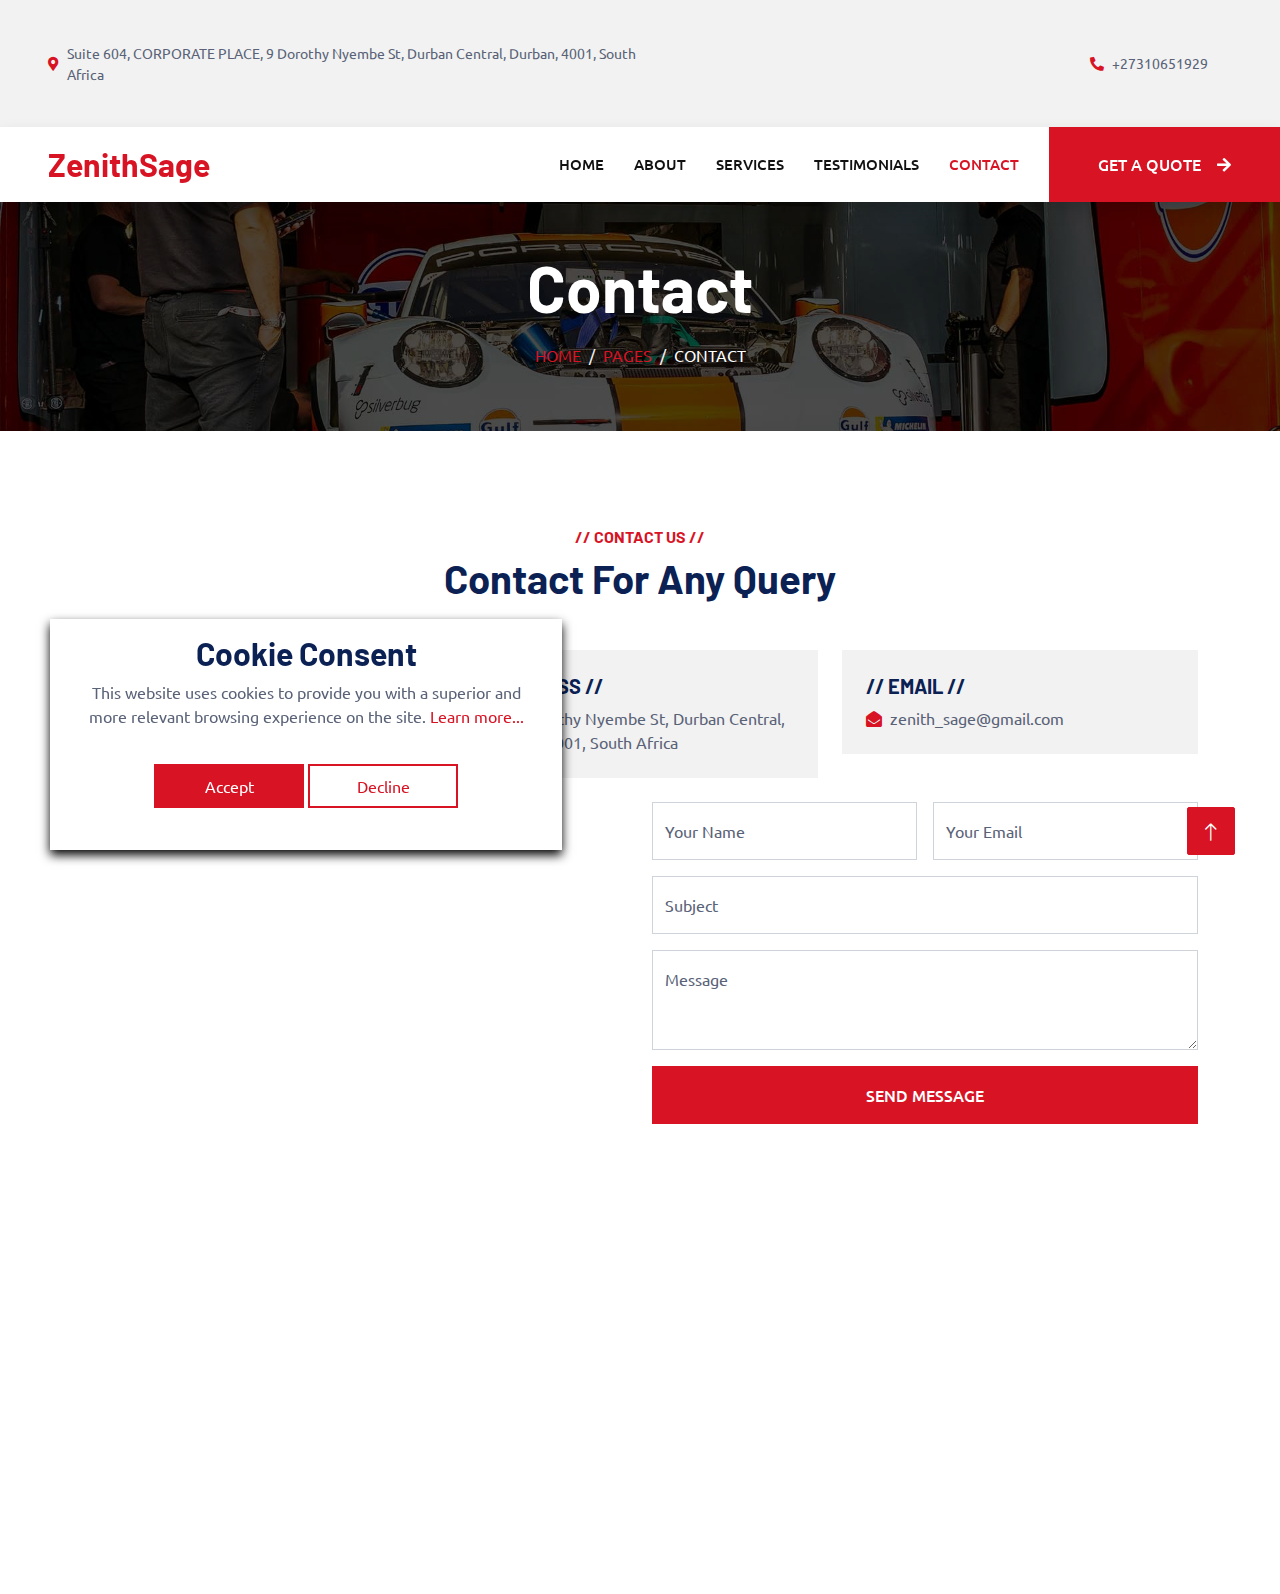
==== contact.html @ 3c758bb6 "WIP" ====
<!DOCTYPE html>
<html lang="en">
    <head>
        <meta charset="utf-8" />
        <title>ZenithSage</title>
        <meta content="width=device-width, initial-scale=1.0" name="viewport" />
        <meta content="" name="keywords" />
        <meta content="" name="description" />

        <!-- Favicon -->
        <link href="img/favicon.ico" rel="icon" />

        <!-- Google Web Fonts -->
        <link rel="preconnect" href="https://fonts.googleapis.com" />
        <link rel="preconnect" href="https://fonts.gstatic.com" crossorigin />
        <link
            href="https://fonts.googleapis.com/css2?family=Barlow:wght@600;700&family=Ubuntu:wght@400;500&display=swap"
            rel="stylesheet"
        />

        <!-- Icon Font Stylesheet -->
        <link
            href="https://cdnjs.cloudflare.com/ajax/libs/font-awesome/5.10.0/css/all.min.css"
            rel="stylesheet"
        />
        <link
            href="https://cdn.jsdelivr.net/npm/bootstrap-icons@1.4.1/font/bootstrap-icons.css"
            rel="stylesheet"
        />

        <!-- Libraries Stylesheet -->
        <link href="lib/animate/animate.min.css" rel="stylesheet" />
        <link
            href="lib/owlcarousel/assets/owl.carousel.min.css"
            rel="stylesheet"
        />
        <link
            href="lib/tempusdominus/css/tempusdominus-bootstrap-4.min.css"
            rel="stylesheet"
        />

        <!-- Customized Bootstrap Stylesheet -->
        <link href="css/bootstrap.min.css" rel="stylesheet" />

        <!-- Template Stylesheet -->
        <link href="css/style.css" rel="stylesheet" />
    </head>

    <body>
        <!-- Spinner Start -->
        <div
            id="spinner"
            class="show bg-white position-fixed translate-middle w-100 vh-100 top-50 start-50 d-flex align-items-center justify-content-center"
        >
            <div
                class="spinner-border text-primary"
                style="width: 3rem; height: 3rem"
                role="status"
            >
                <span class="sr-only">Loading...</span>
            </div>
        </div>
        <!-- Spinner End -->

        <!-- Topbar Start -->
        <div class="container-fluid bg-light p-0">
            <div class="row gx-0 d-none d-lg-flex">
                <div class="col-lg-7 px-5 text-start">
                    <div
                        class="h-100 d-inline-flex align-items-center py-3 me-4"
                    >
                        <small
                            class="fa fa-map-marker-alt text-primary me-2"
                        ></small>
                        <small
                            >Suite 604, CORPORATE PLACE, 9 Dorothy Nyembe St,
                            Durban Central, Durban, 4001, South Africa</small
                        >
                    </div>
                    <div class="h-100 d-inline-flex align-items-center py-3">
                        <small class="far fa-clock text-primary me-2"></small>
                        <small>Mon - Fri : 09.00 AM - 09.00 PM</small>
                    </div>
                </div>
                <div class="col-lg-5 px-5 text-end">
                    <div
                        class="h-100 d-inline-flex align-items-center py-3 me-4"
                    >
                        <small
                            class="fa fa-phone-alt text-primary me-2"
                        ></small>
                        <small>+27310651929</small>
                    </div>
                </div>
            </div>
        </div>
        <!-- Topbar End -->

        <!-- Navbar Start -->
        <nav
            class="navbar navbar-expand-lg bg-white navbar-light shadow sticky-top p-0"
        >
            <a
                href="index.html"
                class="navbar-brand d-flex align-items-center px-4 px-lg-5"
            >
                <h2 class="m-0 text-primary">ZenithSage</h2>
            </a>
            <button
                type="button"
                class="navbar-toggler me-4"
                data-bs-toggle="collapse"
                data-bs-target="#navbarCollapse"
            >
                <span class="navbar-toggler-icon"></span>
            </button>
            <div class="collapse navbar-collapse" id="navbarCollapse">
                <div class="navbar-nav ms-auto p-4 p-lg-0">
                    <a href="index.html" class="nav-item nav-link">Home</a>
                    <a href="about.html" class="nav-item nav-link">About</a>
                    <a href="service.html" class="nav-item nav-link"
                        >Services</a
                    >
                    <a href="testimonial.html" class="nav-item nav-link"
                        >Testimonials</a
                    >
                    <a href="contact.html" class="nav-item nav-link active"
                        >Contact</a
                    >
                </div>
                <a
                    href="contact.html"
                    class="btn btn-primary py-4 px-lg-5 d-none d-lg-block"
                    >Get A Quote<i class="fa fa-arrow-right ms-3"></i
                ></a>
            </div>
        </nav>
        <!-- Navbar End -->

        <!-- Page Header Start -->
        <div
            class="container-fluid page-header mb-5 p-0"
            style="background-image: url(img/carousel-bg-1.jpg)"
        >
            <div class="container-fluid page-header-inner py-5">
                <div class="container text-center">
                    <h1 class="display-3 text-white mb-3 animated slideInDown">
                        Contact
                    </h1>
                    <nav aria-label="breadcrumb">
                        <ol
                            class="breadcrumb justify-content-center text-uppercase"
                        >
                            <li class="breadcrumb-item">
                                <a href="#">Home</a>
                            </li>
                            <li class="breadcrumb-item">
                                <a href="#">Pages</a>
                            </li>
                            <li
                                class="breadcrumb-item text-white active"
                                aria-current="page"
                            >
                                Contact
                            </li>
                        </ol>
                    </nav>
                </div>
            </div>
        </div>
        <!-- Page Header End -->

        <!-- Contact Start -->
        <div class="container-xxl py-5">
            <div class="container">
                <div class="text-center wow fadeInUp" data-wow-delay="0.1s">
                    <h6 class="text-primary text-uppercase">
                        // Contact Us //
                    </h6>
                    <h1 class="mb-5">Contact For Any Query</h1>
                </div>
                <div class="row g-4">
                    <div class="col-12">
                        <div class="row gy-4">
                            <div class="col-md-4">
                                <div
                                    class="bg-light d-flex flex-column justify-content-center p-4"
                                >
                                    <h5 class="text-uppercase">// Phone //</h5>
                                    <p class="m-0">
                                        <i
                                            class="fa fa-envelope-open text-primary me-2"
                                        ></i
                                        >+27310651929
                                    </p>
                                </div>
                            </div>
                            <div class="col-md-4">
                                <div
                                    class="bg-light d-flex flex-column justify-content-center p-4"
                                >
                                    <h5 class="text-uppercase">// Adress //</h5>
                                    <p class="m-0">
                                        <i
                                            class="fa fa-envelope-open text-primary me-2"
                                        ></i
                                        >9 Dorothy Nyembe St, Durban Central,
                                        Durban, 4001, South Africa
                                    </p>
                                </div>
                            </div>
                            <div class="col-md-4">
                                <div
                                    class="bg-light d-flex flex-column justify-content-center p-4"
                                >
                                    <h5 class="text-uppercase">// Email //</h5>
                                    <p class="m-0">
                                        <i
                                            class="fa fa-envelope-open text-primary me-2"
                                        ></i
                                        >zenith_sage@gmail.com
                                    </p>
                                </div>
                            </div>
                        </div>
                    </div>
                    <div class="col-md-6 wow fadeIn" data-wow-delay="0.1s">
                        <iframe
                            src="https://www.google.com/maps/embed?pb=!1m18!1m12!1m3!1d5318360.421840277!2d22.259572874547246!3d-31.543857010630475!2m3!1f0!2f0!3f0!3m2!1i1024!2i768!4f13.1!3m3!1m2!1s0x1ef7a93ba10ac7e9%3A0x51d63ce468a932ce!2sM%26G%20Research%20Consultants!5e0!3m2!1suk!2sua!4v1720442109306!5m2!1suk!2sua"
                            class="position-relative rounded w-100 h-100"
                            frameborder="0"
                            style="min-height: 350px; border: 0"
                            allowfullscreen=""
                            aria-hidden="false"
                            tabindex="0"
                        ></iframe>
                    </div>
                    <div class="col-md-6">
                        <div class="wow fadeInUp" data-wow-delay="0.2s">
                            <form>
                                <div class="row g-3">
                                    <div class="col-md-6">
                                        <div class="form-floating">
                                            <input
                                                type="text"
                                                class="form-control"
                                                id="name"
                                                placeholder="Your Name"
                                            />
                                            <label for="name">Your Name</label>
                                        </div>
                                    </div>
                                    <div class="col-md-6">
                                        <div class="form-floating">
                                            <input
                                                type="email"
                                                class="form-control"
                                                id="email"
                                                placeholder="Your Email"
                                            />
                                            <label for="email"
                                                >Your Email</label
                                            >
                                            <div id="result"></div>
                                        </div>
                                    </div>
                                    <div class="col-12">
                                        <div class="form-floating">
                                            <input
                                                type="text"
                                                class="form-control"
                                                id="subject"
                                                placeholder="Subject"
                                            />
                                            <label for="subject">Subject</label>
                                        </div>
                                    </div>
                                    <div class="col-12">
                                        <div class="form-floating">
                                            <textarea
                                                class="form-control"
                                                placeholder="Leave a message here"
                                                id="message"
                                                style="height: 100px"
                                            ></textarea>
                                            <label for="message">Message</label>
                                        </div>
                                    </div>
                                    <div class="col-12">
                                        <button
                                            class="btn btn-primary w-100 py-3"
                                            type="submit"
                                            id="submit"
                                            onclick="sendForm()"
                                        >
                                            Send Message
                                        </button>
                                    </div>
                                </div>
                            </form>
                        </div>
                    </div>
                </div>
            </div>
        </div>
        <!-- Contact End -->

        <!-- Footer Start -->
        <div
            class="container-fluid bg-dark text-light footer pt-5 mt-5 wow fadeIn"
            data-wow-delay="0.1s"
        >
            <div class="container py-5">
                <div class="row g-5">
                    <div class="col-lg-4 col-md-6">
                        <h4 class="text-light mb-4">ZenithSage</h4>
                        <p>
                            Stay connected with us for the latest insights and
                            updates. Explore our comprehensive consulting
                            services inspired by the rich history of gold.
                            Contact us today to discover how our expertise can
                            drive your business forward.
                        </p>
                    </div>
                    <div class="col-lg-4 col-md-6">
                        <h4 class="text-light mb-4">Address</h4>
                        <p class="mb-2">
                            <i class="fa fa-map-marker-alt me-3"></i>Suite 604,
                            CORPORATE PLACE, 9 Dorothy Nyembe St, Durban
                            Central, Durban, 4001, South Africa
                        </p>
                        <p class="mb-2">
                            <i class="fa fa-phone-alt me-3"></i>+27310651929
                        </p>
                        <p class="mb-2">
                            <i class="fa fa-envelope me-3"></i
                            >zenith_sage@gmail.com
                        </p>
                    </div>
                    <div class="col-lg-4 col-md-6">
                        <h4 class="text-light mb-4">Quick links</h4>
                        <ul style="list-style: none; padding-left: 0px">
                            <li><a href="index.html">Home</a></li>
                            <li><a href="about.html">About us</a></li>
                            <li><a href="terms-of-use.html">Terms</a></li>
                            <li>
                                <a href="privacy-policy.html">Privacy policy</a>
                            </li>
                        </ul>
                    </div>
                </div>
            </div>
        </div>
        <!-- Footer End -->

        <!-- Back to Top -->
        <a href="#" class="btn btn-lg btn-primary btn-lg-square back-to-top"
            ><i class="bi bi-arrow-up"></i
        ></a>

        <!-- Cookie banner -->
        <div class="cookie-wrapper show">
            <div>
                <i class="bx bx-cookie"></i>
                <h2 style="text-align: center">Cookie Consent</h2>
            </div>

            <div class="data">
                <p>
                    This website uses cookies to provide you with a superior and
                    more relevant browsing experience on the site.
                    <a href="#">Learn more...</a>
                </p>
            </div>

            <div class="buttons">
                <button class="cookie-button" id="acceptBtn">Accept</button>
                <button class="cookie-button" id="declineBtn">Decline</button>
            </div>
        </div>
        <!-- End Cookie banner -->

        <!-- JavaScript Libraries -->
        <script src="https://code.jquery.com/jquery-3.4.1.min.js"></script>
        <script src="https://cdn.jsdelivr.net/npm/bootstrap@5.0.0/dist/js/bootstrap.bundle.min.js"></script>
        <script src="lib/wow/wow.min.js"></script>
        <script src="lib/easing/easing.min.js"></script>
        <script src="lib/waypoints/waypoints.min.js"></script>
        <script src="lib/counterup/counterup.min.js"></script>
        <script src="lib/owlcarousel/owl.carousel.min.js"></script>
        <script src="lib/tempusdominus/js/moment.min.js"></script>
        <script src="lib/tempusdominus/js/moment-timezone.min.js"></script>
        <script src="lib/tempusdominus/js/tempusdominus-bootstrap-4.min.js"></script>

        <!-- Template Javascript -->
        <script src="js/main.js"></script>
        <script src="js/contact-form.js"></script>
        <script src="js/cookiebanner.js"></script>
    </body>
</html>
---- css/style.css ----
/********** Template CSS **********/
:root {
    --primary: #d81324;
    --secondary: #0b2154;
    --light: #f2f2f2;
    --dark: #111111;
}

.fw-medium {
    font-weight: 600 !important;
}

.back-to-top {
    position: fixed;
    display: none;
    right: 45px;
    bottom: 45px;
    z-index: 99;
}

/*** Spinner ***/
#spinner {
    opacity: 0;
    visibility: hidden;
    transition: opacity 0.5s ease-out, visibility 0s linear 0.5s;
    z-index: 99999;
}

#spinner.show {
    transition: opacity 0.5s ease-out, visibility 0s linear 0s;
    visibility: visible;
    opacity: 1;
}

/*** Button ***/
.btn {
    font-weight: 500;
    text-transform: uppercase;
    transition: 0.5s;
}

.btn.btn-primary,
.btn.btn-secondary {
    color: #ffffff;
}

.btn-square {
    width: 38px;
    height: 38px;
}

.btn-sm-square {
    width: 32px;
    height: 32px;
}

.btn-lg-square {
    width: 48px;
    height: 48px;
}

.btn-square,
.btn-sm-square,
.btn-lg-square {
    padding: 0;
    display: flex;
    align-items: center;
    justify-content: center;
    font-weight: normal;
    border-radius: 2px;
}

/*** Navbar ***/
.navbar .dropdown-toggle::after {
    border: none;
    content: '\f107';
    font-family: 'Font Awesome 5 Free';
    font-weight: 900;
    vertical-align: middle;
    margin-left: 8px;
}

.navbar-light .navbar-nav .nav-link {
    margin-right: 30px;
    padding: 25px 0;
    color: #ffffff;
    font-size: 15px;
    text-transform: uppercase;
    outline: none;
}

.navbar-light .navbar-nav .nav-link:hover,
.navbar-light .navbar-nav .nav-link.active {
    color: var(--primary);
}

@media (max-width: 991.98px) {
    .navbar-light .navbar-nav .nav-link {
        margin-right: 0;
        padding: 10px 0;
    }

    .navbar-light .navbar-nav {
        border-top: 1px solid #eeeeee;
    }
}

.navbar-light .navbar-brand,
.navbar-light a.btn {
    height: 75px;
}

.navbar-light .navbar-nav .nav-link {
    color: var(--dark);
    font-weight: 500;
}

.navbar-light.sticky-top {
    top: -100px;
    transition: 0.5s;
}

@media (min-width: 992px) {
    .navbar .nav-item .dropdown-menu {
        display: block;
        border: none;
        margin-top: 0;
        top: 150%;
        opacity: 0;
        visibility: hidden;
        transition: 0.5s;
    }

    .navbar .nav-item:hover .dropdown-menu {
        top: 100%;
        visibility: visible;
        transition: 0.5s;
        opacity: 1;
    }
}

/*** Header ***/
.carousel-caption {
    top: 0;
    left: 0;
    right: 0;
    bottom: 0;
    background: rgba(0, 0, 0, 0.7);
    z-index: 1;
}

.carousel-control-prev,
.carousel-control-next {
    width: 10%;
}

.carousel-control-prev-icon,
.carousel-control-next-icon {
    width: 3rem;
    height: 3rem;
}

@media (max-width: 768px) {
    #header-carousel .carousel-item {
        position: relative;
        min-height: 450px;
    }

    #header-carousel .carousel-item img {
        position: absolute;
        width: 100%;
        height: 100%;
        object-fit: cover;
    }
}

.page-header {
    background-position: center center;
    background-repeat: no-repeat;
    background-size: cover;
}

.page-header-inner {
    background: rgba(0, 0, 0, 0.7);
}

.breadcrumb-item + .breadcrumb-item::before {
    color: var(--light);
}

/*** Facts ***/
.fact {
    background: linear-gradient(rgba(0, 0, 0, 0.7), rgba(0, 0, 0, 0.7)),
        url(../img/carousel-bg-1.jpg);
    background-position: center center;
    background-repeat: no-repeat;
    background-size: cover;
}

/*** Service ***/
.service .nav .nav-link {
    background: var(--light);
    transition: 0.5s;
}

.service .nav .nav-link.active {
    background: var(--primary);
}

.service .nav .nav-link.active h4 {
    color: #ffffff !important;
}

/*** Booking ***/
.booking {
    background: linear-gradient(rgba(0, 0, 0, 0.7), rgba(0, 0, 0, 0.7)),
        url(../img/carousel-bg-2.jpg) center center no-repeat;
    background-size: cover;
}

.bootstrap-datetimepicker-widget.bottom {
    top: auto !important;
}

.bootstrap-datetimepicker-widget .table * {
    border-bottom-width: 0px;
}

.bootstrap-datetimepicker-widget .table th {
    font-weight: 500;
}

.bootstrap-datetimepicker-widget.dropdown-menu {
    padding: 10px;
    border-radius: 2px;
}

.bootstrap-datetimepicker-widget table td.active,
.bootstrap-datetimepicker-widget table td.active:hover {
    background: var(--primary);
}

.bootstrap-datetimepicker-widget table td.today::before {
    border-bottom-color: var(--primary);
}

/*** Team ***/
.team-item .team-overlay {
    display: flex;
    align-items: center;
    justify-content: center;
    background: var(--primary);
    transform: scale(0);
    transition: 0.5s;
}

.team-item:hover .team-overlay {
    transform: scale(1);
}

.team-item .team-overlay .btn {
    color: var(--primary);
    background: #ffffff;
}

.team-item .team-overlay .btn:hover {
    color: #ffffff;
    background: var(--secondary);
}

/*** Testimonial ***/
.testimonial-carousel .owl-item .testimonial-text,
.testimonial-carousel .owl-item.center .testimonial-text * {
    transition: 0.5s;
}

.testimonial-carousel .owl-item.center .testimonial-text {
    background: var(--primary) !important;
}

.testimonial-carousel .owl-item.center .testimonial-text * {
    color: #ffffff !important;
}

.testimonial-carousel .owl-dots {
    margin-top: 24px;
    display: flex;
    align-items: flex-end;
    justify-content: center;
}

.testimonial-carousel .owl-dot {
    position: relative;
    display: inline-block;
    margin: 0 5px;
    width: 15px;
    height: 15px;
    border: 1px solid #cccccc;
    transition: 0.5s;
}

.testimonial-carousel .owl-dot.active {
    background: var(--primary);
    border-color: var(--primary);
}

/*** Footer ***/
.footer {
    background: linear-gradient(rgba(0, 0, 0, 0.9), rgba(0, 0, 0, 0.9)),
        url(../img/carousel-bg-1.jpg) center center no-repeat;
    background-size: cover;
}

.footer .btn.btn-social {
    margin-right: 5px;
    width: 35px;
    height: 35px;
    display: flex;
    align-items: center;
    justify-content: center;
    color: var(--light);
    border: 1px solid #ffffff;
    border-radius: 35px;
    transition: 0.3s;
}

.footer .btn.btn-social:hover {
    color: var(--primary);
}

.footer .btn.btn-link {
    display: block;
    margin-bottom: 5px;
    padding: 0;
    text-align: left;
    color: #ffffff;
    font-size: 15px;
    font-weight: normal;
    text-transform: capitalize;
    transition: 0.3s;
}

.footer ul {
    list-style: none;
    padding-left: 0px;
}

.footer ul li a {
    color: #fff;
}

.footer li:not(:last-child) {
    margin-bottom: 10px;
}

.footer ul li:hover a {
    color: #d81324;
}

.footer .btn.btn-link::before {
    position: relative;
    content: '\f105';
    font-family: 'Font Awesome 5 Free';
    font-weight: 900;
    margin-right: 10px;
}

.footer .btn.btn-link:hover {
    letter-spacing: 1px;
    box-shadow: none;
}

.footer .copyright {
    padding: 25px 0;
    font-size: 15px;
    border-top: 1px solid rgba(256, 256, 256, 0.1);
}

.footer .copyright a {
    color: var(--light);
}

.footer .footer-menu a {
    margin-right: 15px;
    padding-right: 15px;
    border-right: 1px solid rgba(255, 255, 255, 0.3);
}

.footer .footer-menu a:last-child {
    margin-right: 0;
    padding-right: 0;
    border-right: none;
}
@import url('https://fonts.googleapis.com/css2?family=Poppins:wght@300;400;500;600&display=swap');

.cookie-wrapper {
    position: fixed;
    bottom: 50px;
    left: 50px;
    width: 40%;
    background: #fff;
    padding: 15px 25px 22px;
    transition: right 0.3s ease;
    box-shadow: 0 5px 10px rgb(0, 0, 0);
    z-index: 999;
}
.cookie-wrapper .show {
    right: 20px;
}

@media (max-width: 772px) {
    .cookie-wrapper {
        width: 100%;
        bottom: 0px;
        left: 0px;
    }
}

.hidden {
    display: none;
}
header i {
    color: #d81324;
    font-size: 32px;
    text-align: center;
}
header h2 {
    color: #d81324;
    font-weight: 500;
    text-align: center;
}
.data {
    text-align: center;
}
.data p a {
    color: #d81324;
    text-decoration: none;
    text-align: center !important;
}
.data p a:hover {
    text-decoration: underline;
}
.buttons {
    padding: 20px 0px;
    text-align: center;
}
.buttons .cookie-button {
    border: 2px solid #d81324;
    color: #fff;
    padding: 8px 0;
    background: #d81324;
    cursor: pointer;
    width: calc(100% / 2 - 10px);
    transition: all 0.2s ease;
    max-width: 150px;
    border-radius: 0px;
}
.buttons #acceptBtn:hover {
    background-color: transparent;
    color: #d81324;
}
#declineBtn {
    background-color: #fff;
    color: #d81324;
    border-radius: 0;
}
#declineBtn:hover {
    background-color: #d81324;
    color: #fff;
}
#result {
    color: #d81324;
    font-size: 14px;
}
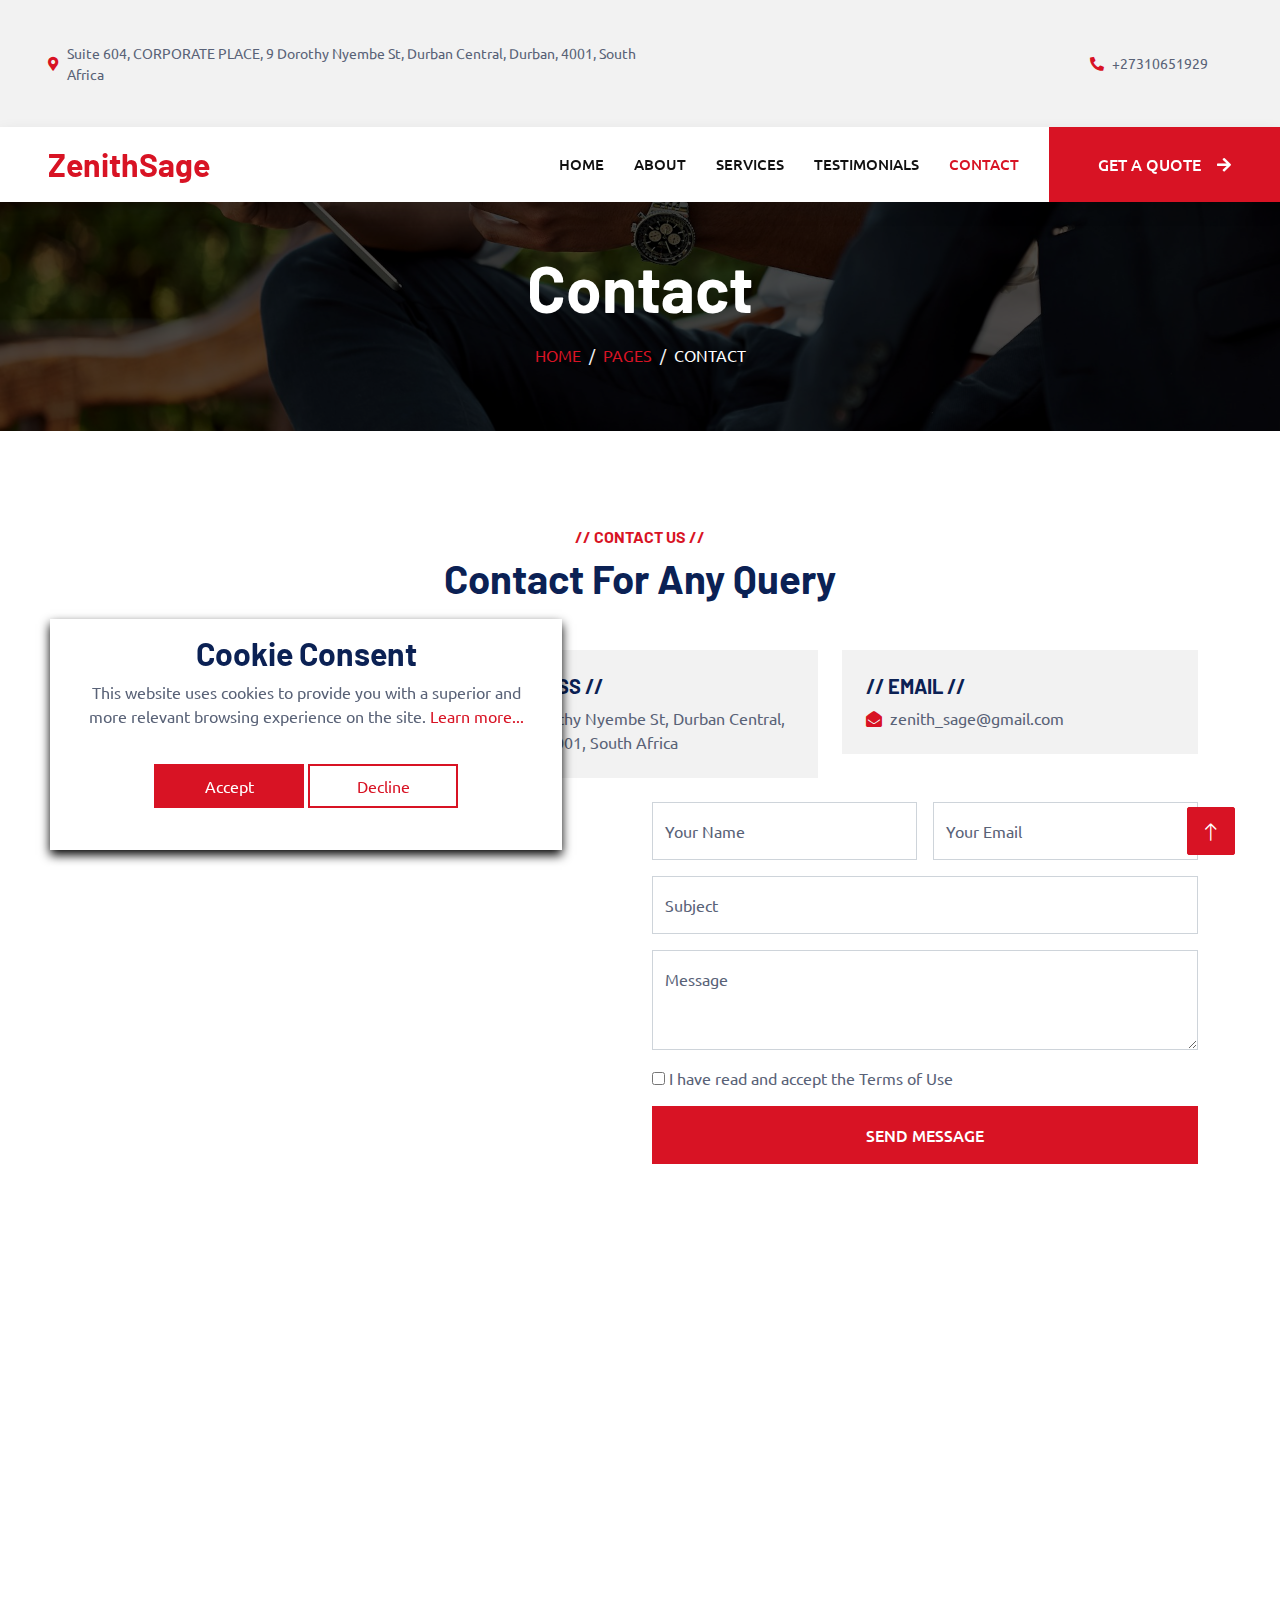
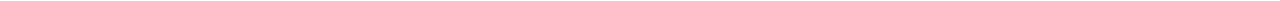
==== commit 5d3effb9: "WIP" ====
--- a/contact.html
+++ b/contact.html
@@ -287,6 +287,13 @@
                                         </div>
                                     </div>
                                     <div class="col-12">
+                                        <input type="checkbox" name="confirm" />
+                                        <label for="confirm"
+                                            >I have read and accept the Terms of
+                                            Use</label
+                                        >
+                                    </div>
+                                    <div class="col-12">
                                         <button
                                             class="btn btn-primary w-100 py-3"
                                             type="submit"
